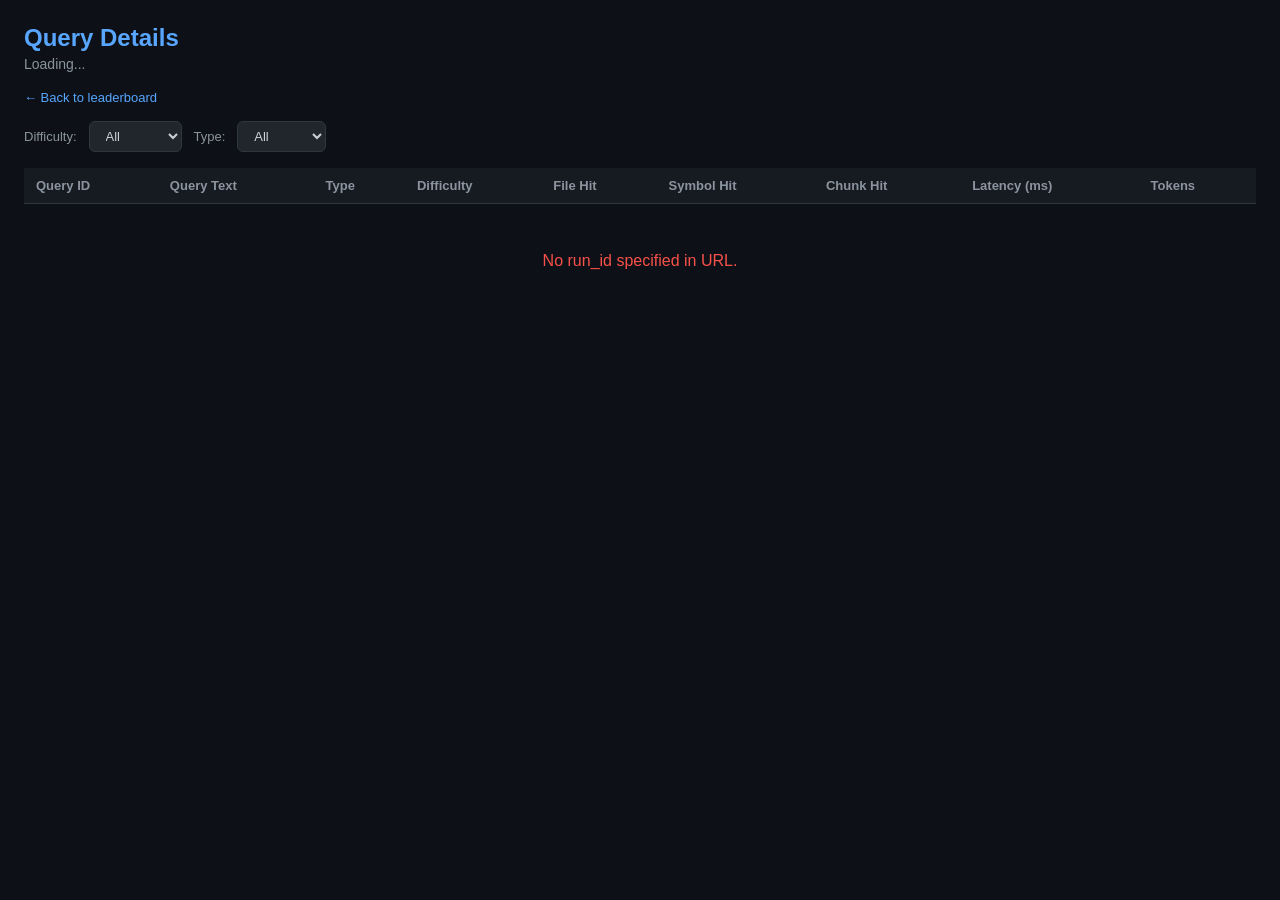
==== server/static/detail.html @ 82124707 "feat(leaderboard-query-detail): add per-query storage and detail page - Add get_queries(run_id) to s" ====
<!DOCTYPE html>
<html lang="en">
<head>
    <meta charset="UTF-8">
    <meta name="viewport" content="width=device-width, initial-scale=1.0">
    <title>rag-bench Query Detail</title>
    <style>
        * { margin: 0; padding: 0; box-sizing: border-box; }
        body {
            font-family: -apple-system, BlinkMacSystemFont, 'Segoe UI', Roboto, sans-serif;
            background: #0d1117;
            color: #c9d1d9;
            padding: 24px;
        }
        h1 {
            font-size: 24px;
            color: #58a6ff;
            margin-bottom: 4px;
        }
        .server-info {
            color: #8b949e;
            margin-bottom: 16px;
            font-size: 14px;
        }
        .back-link {
            display: inline-block;
            margin-bottom: 16px;
            color: #58a6ff;
            text-decoration: none;
            font-size: 13px;
        }
        .back-link:hover { text-decoration: underline; }
        .controls {
            display: flex;
            gap: 12px;
            margin-bottom: 16px;
            flex-wrap: wrap;
            align-items: center;
        }
        select {
            background: #21262d;
            color: #c9d1d9;
            border: 1px solid #30363d;
            padding: 6px 12px;
            border-radius: 6px;
            font-size: 13px;
            cursor: pointer;
        }
        select:hover { border-color: #58a6ff; }
        .filter-label {
            font-size: 13px;
            color: #8b949e;
        }
        .summary {
            font-size: 13px;
            color: #8b949e;
            margin-bottom: 12px;
        }
        .summary span {
            margin-right: 16px;
        }
        table {
            width: 100%;
            border-collapse: collapse;
            font-size: 13px;
        }
        th {
            background: #161b22;
            padding: 10px 12px;
            text-align: left;
            border-bottom: 1px solid #30363d;
            color: #8b949e;
            white-space: nowrap;
        }
        td {
            padding: 10px 12px;
            border-bottom: 1px solid #21262d;
        }
        tr:hover { background: #161b22; }
        tr.hidden { display: none; }
        .hit { color: #3fb950; }
        .miss { color: #f85149; }
        .metric { font-variant-numeric: tabular-nums; }
        .query-text {
            max-width: 300px;
            overflow: hidden;
            text-overflow: ellipsis;
            white-space: nowrap;
        }
        .loading {
            text-align: center;
            padding: 48px;
            color: #8b949e;
        }
        .error {
            text-align: center;
            padding: 48px;
            color: #f85149;
        }
    </style>
</head>
<body>
    <h1>Query Details</h1>
    <div id="serverInfo" class="server-info">Loading...</div>
    <a href="/" class="back-link">&larr; Back to leaderboard</a>

    <div class="controls">
        <span class="filter-label">Difficulty:</span>
        <select id="difficultyFilter">
            <option value="all">All</option>
            <option value="easy">Easy</option>
            <option value="medium">Medium</option>
            <option value="hard">Hard</option>
        </select>
        <span class="filter-label">Type:</span>
        <select id="typeFilter">
            <option value="all">All</option>
            <option value="locate">Locate</option>
            <option value="callers">Callers</option>
            <option value="explain">Explain</option>
            <option value="impact">Impact</option>
        </select>
    </div>

    <div id="summary" class="summary"></div>

    <table id="queryTable">
        <thead>
            <tr>
                <th>Query ID</th>
                <th>Query Text</th>
                <th>Type</th>
                <th>Difficulty</th>
                <th>File Hit</th>
                <th>Symbol Hit</th>
                <th>Chunk Hit</th>
                <th>Latency (ms)</th>
                <th>Tokens</th>
            </tr>
        </thead>
        <tbody id="tbody"></tbody>
    </table>

    <div id="status" class="loading">Loading query data...</div>

    <script>
        let allQueries = [];

        async function loadData() {
            const params = new URLSearchParams(window.location.search);
            const runId = params.get('run_id');
            if (!runId) {
                document.getElementById('status').className = 'error';
                document.getElementById('status').textContent = 'No run_id specified in URL.';
                return;
            }

            try {
                // Fetch run metadata
                const runRes = await fetch('/api/run/' + encodeURIComponent(runId));
                if (!runRes.ok) {
                    document.getElementById('status').className = 'error';
                    document.getElementById('status').textContent = 'Run not found: ' + runId;
                    return;
                }
                const runData = await runRes.json();
                document.getElementById('serverInfo').textContent =
                    'Server: ' + esc(runData.server_name || runId) +
                    ' | Submitted: ' + (runData.submitted_at || 'unknown');

                // Fetch queries
                const queriesRes = await fetch('/api/run/' + encodeURIComponent(runId) + '/queries');
                if (!queriesRes.ok) {
                    document.getElementById('status').className = 'error';
                    document.getElementById('status').textContent = 'Failed to load queries.';
                    return;
                }
                allQueries = await queriesRes.json();
                document.getElementById('status').style.display = 'none';
                applyFilters();
            } catch (e) {
                document.getElementById('status').className = 'error';
                document.getElementById('status').textContent = 'Error: ' + e.message;
            }
        }

        function applyFilters() {
            const diffFilter = document.getElementById('difficultyFilter').value;
            const typeFilter = document.getElementById('typeFilter').value;

            let filtered = allQueries;
            let shownCount = 0;

            if (diffFilter !== 'all') {
                filtered = filtered.filter(q => q.difficulty === diffFilter);
            }
            if (typeFilter !== 'all') {
                filtered = filtered.filter(q => q.type === typeFilter);
            }
            shownCount = filtered.length;

            renderTable(filtered, shownCount);
        }

        function renderTable(queries, shownCount) {
            const tbody = document.getElementById('tbody');
            const summary = document.getElementById('summary');

            if (allQueries.length === 0) {
                summary.textContent = 'No query data available for this run.';
                tbody.innerHTML = '';
                return;
            }

            summary.innerHTML =
                '<span>Showing ' + shownCount + ' of ' + allQueries.length + ' queries</span>';

            tbody.innerHTML = queries.map(q => {
                const fileHit = q.found_file
                    ? '<span class="hit">&#10003;</span>'
                    : '<span class="miss">&#10007;</span>';
                const symHit = q.found_symbol
                    ? '<span class="hit">&#10003;</span>'
                    : '<span class="miss">&#10007;</span>';
                const chunkHit = q.found_chunk
                    ? '<span class="hit">&#10003;</span>'
                    : '<span class="miss">&#10007;</span>';

                return '<tr>' +
                    '<td class="metric">' + esc(q.id || '') + '</td>' +
                    '<td class="query-text" title="' + escAttr(q.query || '') + '">' + esc(q.query || '') + '</td>' +
                    '<td>' + esc(q.type || '') + '</td>' +
                    '<td>' + esc(q.difficulty || '') + '</td>' +
                    '<td>' + fileHit + '</td>' +
                    '<td>' + symHit + '</td>' +
                    '<td>' + chunkHit + '</td>' +
                    '<td class="metric">' + (q.latency_ms != null ? q.latency_ms.toFixed(1) : '-') + '</td>' +
                    '<td class="metric">' + fmtTokens(q.response_tokens) + '</td>' +
                    '</tr>';
            }).join('');
        }

        function esc(s) {
            if (s == null) return '';
            const d = document.createElement('div');
            d.textContent = String(s);
            return d.innerHTML;
        }

        function escAttr(s) {
            if (s == null) return '';
            return String(s).replace(/&/g, '&amp;').replace(/"/g, '&quot;').replace(/</g, '&lt;').replace(/>/g, '&gt;');
        }

        function fmtTokens(v) {
            if (v == null || v === 0) return '0';
            return Math.round(v).toLocaleString();
        }

        document.getElementById('difficultyFilter').addEventListener('change', applyFilters);
        document.getElementById('typeFilter').addEventListener('change', applyFilters);

        loadData();
    </script>
</body>
</html>
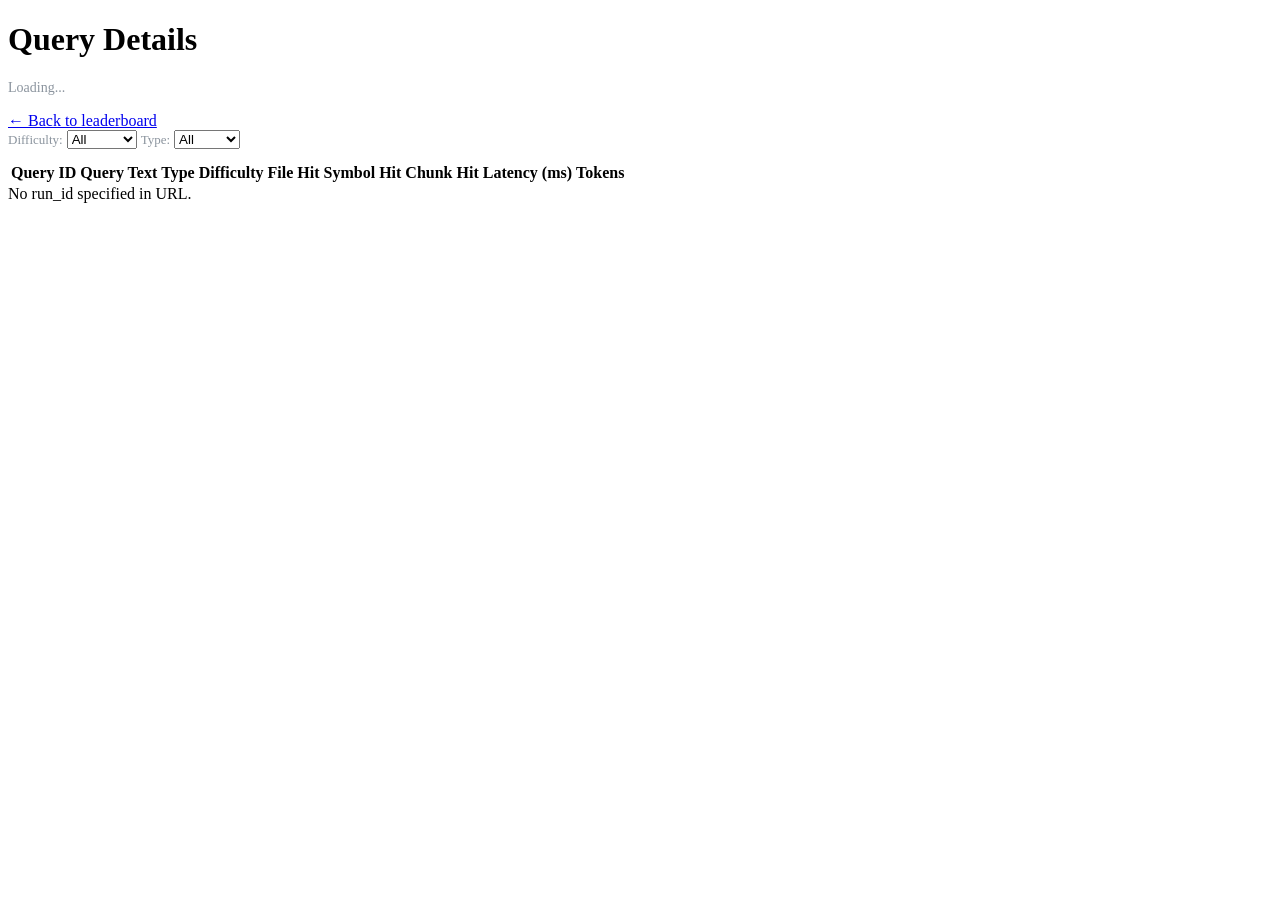
==== commit 5f0340d1: "feat(static-files): mount StaticFiles at /static, extract shared CSS into styles.css, add common.js " ====
--- a/server/static/detail.html
+++ b/server/static/detail.html
@@ -4,49 +4,14 @@
     <meta charset="UTF-8">
     <meta name="viewport" content="width=device-width, initial-scale=1.0">
     <title>rag-bench Query Detail</title>
+    <link rel="stylesheet" href="/static/styles.css">
     <style>
-        * { margin: 0; padding: 0; box-sizing: border-box; }
-        body {
-            font-family: -apple-system, BlinkMacSystemFont, 'Segoe UI', Roboto, sans-serif;
-            background: #0d1117;
-            color: #c9d1d9;
-            padding: 24px;
-        }
-        h1 {
-            font-size: 24px;
-            color: #58a6ff;
-            margin-bottom: 4px;
-        }
+        /* Page-specific styles for the per-query drill-down. */
         .server-info {
             color: #8b949e;
             margin-bottom: 16px;
             font-size: 14px;
         }
-        .back-link {
-            display: inline-block;
-            margin-bottom: 16px;
-            color: #58a6ff;
-            text-decoration: none;
-            font-size: 13px;
-        }
-        .back-link:hover { text-decoration: underline; }
-        .controls {
-            display: flex;
-            gap: 12px;
-            margin-bottom: 16px;
-            flex-wrap: wrap;
-            align-items: center;
-        }
-        select {
-            background: #21262d;
-            color: #c9d1d9;
-            border: 1px solid #30363d;
-            padding: 6px 12px;
-            border-radius: 6px;
-            font-size: 13px;
-            cursor: pointer;
-        }
-        select:hover { border-color: #58a6ff; }
         .filter-label {
             font-size: 13px;
             color: #8b949e;
@@ -59,43 +24,14 @@
         .summary span {
             margin-right: 16px;
         }
-        table {
-            width: 100%;
-            border-collapse: collapse;
-            font-size: 13px;
-        }
-        th {
-            background: #161b22;
-            padding: 10px 12px;
-            text-align: left;
-            border-bottom: 1px solid #30363d;
-            color: #8b949e;
-            white-space: nowrap;
-        }
-        td {
-            padding: 10px 12px;
-            border-bottom: 1px solid #21262d;
-        }
-        tr:hover { background: #161b22; }
         tr.hidden { display: none; }
         .hit { color: #3fb950; }
         .miss { color: #f85149; }
-        .metric { font-variant-numeric: tabular-nums; }
         .query-text {
             max-width: 300px;
             overflow: hidden;
             text-overflow: ellipsis;
             white-space: nowrap;
-        }
-        .loading {
-            text-align: center;
-            padding: 48px;
-            color: #8b949e;
-        }
-        .error {
-            text-align: center;
-            padding: 48px;
-            color: #f85149;
         }
     </style>
 </head>
